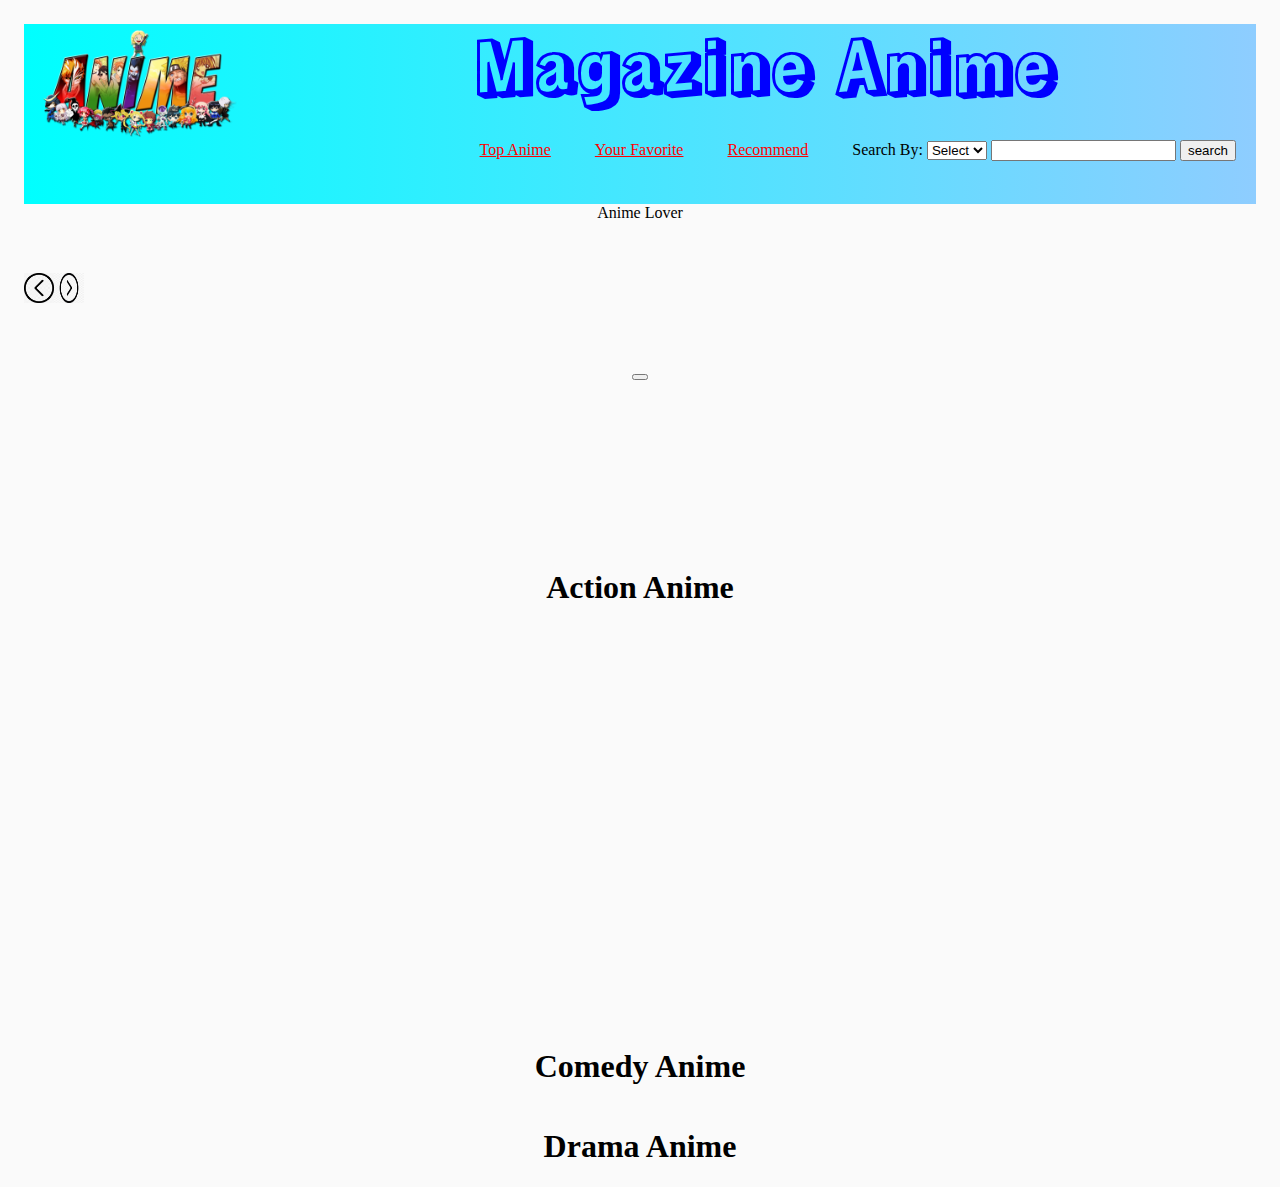
==== index.html @ 2582c002 "fix html and add like button" ====
<html lang="en">
  <head>

    <meta charset="UTF-8" />
    <meta http-equiv="X-UA-Compatible" content="IE=edge" />
    <meta name="viewport" content="width=device-width, initial-scale=1.0" />
    <link rel="stylesheet" href="app.css" />
    <script defer src="main.js"></script>
    <script defer src="search.js"></script>
    <script defer src="randomAnime.js"></script>
    <title>Anime Database</title>

  </head>
  <body>
    <!-- add logo and nav bar -->
      <div class="main">
        
        <header class="web-name">
          <h2>Magazine Anime</h2>
          <link href="https://fonts.googleapis.com/css2?family=Rampart+One" rel="stylesheet">
        </header>
          <nav>

            <div class ="logo">
                <img src="asserts/pngaaa.com-1697352.png">
            </div>

           <div class="nav-links">
              <ul>

                <li><a href="index.html">Top Anime</a></li>
                <li><a href="favorite.html">Your Favorite</a></li>
                <li><a href="recommend.html">Recommend</a></li>

                <li>  
                  <form id='animeSearch'>
                      <label for='animeName'>Search By: </label>
                          <select id='form-dropdown'>
                            <option value='select'>Select</option>
                            <option value='title'>Title</option>
                            <option value='genre'>Genre</option>
                          </select>
                       <input type='text' name='animeName' id='animeInput' />
                       <input type='submit' value='search' id='button'>
                    </form>
                </li>

              </ul>
            </div>
          </nav>
      </div>
    

    <header>Anime Lover</header>

      <!-- anime search results here -->
    </div>

    <!-- Top Anime -->
    <div id='featuredAnime'>
      <!-- images go here -->
      <img id='slideLeft' class='arrow' src="asserts/left.png">
        <div></div>
        <img id='slideRight' class='arrow' src="asserts/right.png">
    </div>
    <!-- Anime Detail -->
    <div id = "anime-detail">
      
      <img class="anime-img"/>
      <h2 class="anime-name"></h2>
      <button></button>
      <h3 class="detail-anime"> 
        <p>
          <span></span>
        </p>
      </h3>
      <h3 class="description">
       
        <p></p>
      </h3>
    </div>




<!-- FOCUS ON THIS -->
    <div id='search-parent'>

      <!-- <div id='searched-anime'></div>  -->
      <div id='searched-container'>
          <img>
          <p></p>
          <h2 id='static-title'></h2>
          <br><br>
          <h3 id='episodes'></h3>
          <h3 id='duration'></h3>
          <h3 id='rating'></h3>
          <div class='genre-div'>
            <p id='genres'></p>
            <ul id='genre-list'>
            </ul>
          </div>
          <a></a>
          <br>
          <div id='button-container'></div>
       </div>
       
    </div>

    <div id='watchList'>
      <h2></h2>
      <img class='hidden'>
    </div>
      <div id='watchlist-container'>
        <img>
        <p></p>
        <h2 id='watchlist-title'></h2>
        <h3 id='episodesWatchlist'></h3>
        <h3 id='durationWatchlist'></h3>
        <h3 id='ratingWatchlist'></h3>
        <div class='genre-div'>
          <p id='genresWatchlist'></p>
          <!-- <ul id='genre-Watchlist'>
          </ul> -->
        </div>
        <a></a>
        <div id='watchlist-button-container'></div>
      <!-- images go here -->
    </div>
    
<!-- FOCUS ON THIS -->





    <!-- This line below display anime -->
    <div class="display-anime">
        <div id="display-waper">
            <h1 id="action-title">Action Anime</h1>
            
            <div id="action-type">
              
              <div></div>
              
            </div>
            <h1 id="comedy-title">Comedy Anime</h1>
            
            <div id="comedy-type">
             
              <div></div>
              
            </div>
            <h1 id="drama-title">Drama Anime</h1>
            
            <div id="drama-type">
              
              <div></div>
              
            </div>
          </div>
    </div>

  </body>
</html>
---- app.css ----
body {
  padding: 1rem;
  text-align: center;
  background-color: #fafafa;
  
  flex-direction: column;
  justify-content: center;
  align-items: center;
}


#featuredAnime {
display: flex;
margin: 1rem 0;
max-width: calc(100vw - 2rem);
min-height: 100px;
align-items: center;

}
#picture-wrapper{
  width: fit-content;
  display: flex;
  flex-wrap: nowrap;
  align-items: center;
  height: 320px;
  
  overflow: hidden;

}
#picture-wrapper img:hover{
  height: 400px;
  width: 400px;
  cursor: pointer;

}




.main{
width: 100%;
height: 20vh;
position: relative;
top: 0px;
overflow: hidden;
background:linear-gradient(to right, cyan, #8ecdff);
}
nav{
width: 80%;
/* position: sticky; */
margin: 10px auto;
z-index: 1;
display: flex;

}
.logo{
flex-basis: 20%;
}
.logo img{
position: absolute;
top: -40px;
left: 16px;
width: 200px;
height: 200x;

}
.nav-links{
position: absolute;
right: 0px;
top: 100px;
flex: 1;
text-align: right;
}
.nav-links ul li{
display: inline-block;
margin: 0 20px;

}
.nav-links ul li a{
color:rgb(255, 0, 0);
border: 3px white;
border-radius: 5px;

}

#button:hover {
background-color: rgb(9, 232, 248);
}
a:hover {
background-color: yellow;
}

select:hover{
background-color:rgb(9, 232, 248);
}
.web-name h2{
position: absolute;
top: -70px;
left: 450px;
font-size: 70px;
font-family: 'Rampart One',cursive;
color: blue;

}


.display-anime {
  display: inline-block;
  margin: 1rem 0;
  max-width: fit-content;
  height: 600px;
  align-items:center;
  
  
  }
 #action-type {
    width: fit-content;
    display: block;
    flex-wrap:wrap;
    align-items: flex-start;
    height: 400px;
    
    overflow: auto;
  
  }
  #action-type img:hover{
    height: 350px;
    width: 250px;
    cursor: pointer;
  }

  #comedy-type {
    width: fit-content;
    display: inline-block;
    flex-wrap: nowrap;
    align-items: flex-start;
    max-height: 355px;
    
     overflow: hidden
  
  }
  #comedy-type img:hover{
    height: 350px;
    width: 250px;
    cursor: pointer;
  }
  #drama-type {
    width: fit-content;
    display: flex;
    flex-wrap: nowrap;
    
    align-items:flex-start;
    max-height: 350;
    
    overflow: hidden;
  
  }
  #drama-type img:hover{
    height: 350px;
    width: 250px;
    cursor: pointer;
  }
  
  .arrow{
    width: 30px;
    height: 30px;
    cursor: pointer;
    transition: 0.3s;
    
   
  }
  .arrow:hover{
    opacity: .5;
    width: 40px;
    height: 40px;
    
  }
  .like-bttn {
    color: red;
    font-size: larger;
    margin-right: 10px;
    margin-left: 10px;
    margin-bottom: 5px;
   
    left: 40px
  }
  
  .like-bttn:hover {
    color: rgb(241, 236, 236);
    background-color: red;
  }
  /* CSS ADDED BY ROGER */
  #searched-anime {
    width: 40%;
    float: left;
    padding: 45px;
    text-align: right;
    height: 35%;
    overflow: scroll;
  }

  img.searched-image {
    float: left;
  }
  
  p#search-description {
    text-align: left;
    float: left;
    
  }
  
  .decorate-container {
    width: 40%;
    height: 35%;
    overflow: scroll;
    /* float: left; */
    padding: 45px;
    border: 2px solid rgb(255, 0, 204);
    color: ghostwhite;
    border-radius: 25px;
    background: #fc9f4dee;
    box-shadow: 10px 10px 5px grey;
  }

.hidden {
    display: none;
  } 

div.genre-div {
  text-align: left;
  width: fit-content;
}
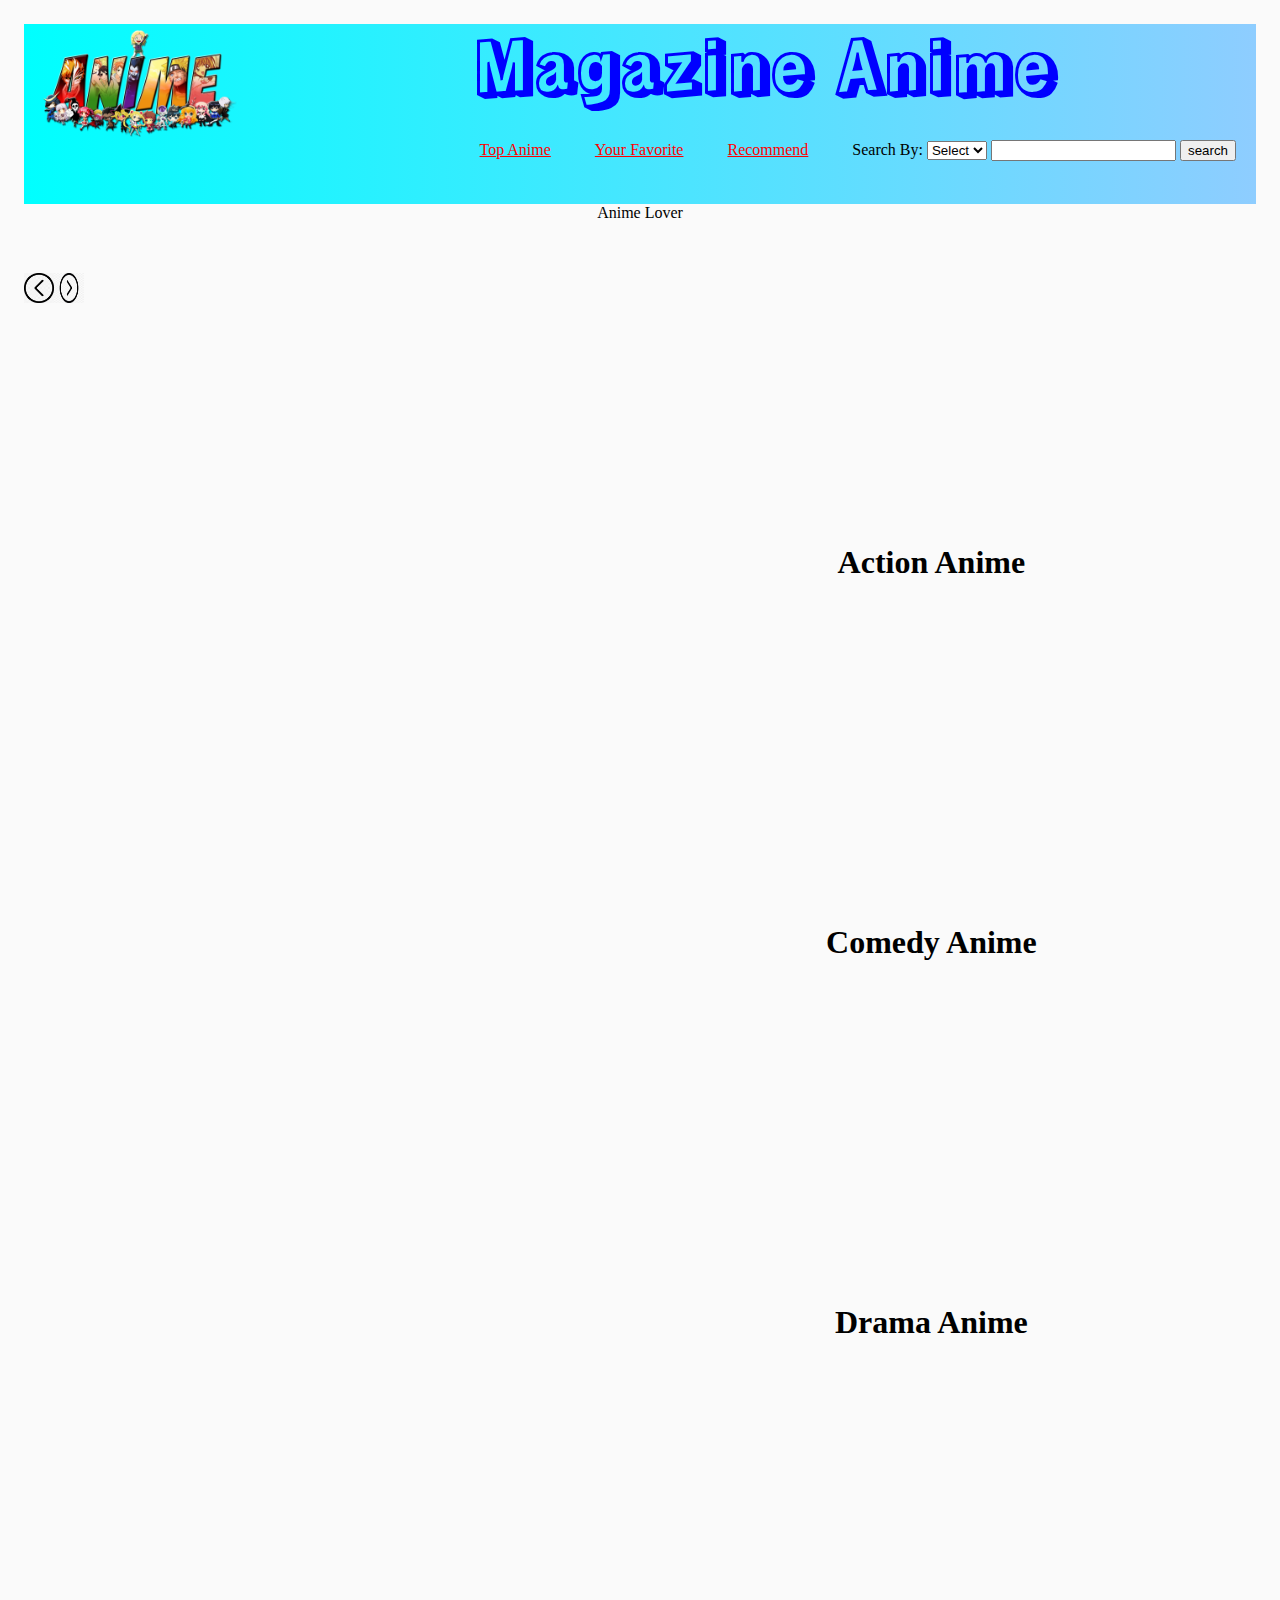
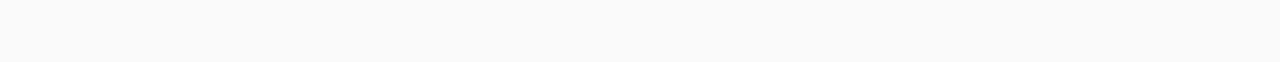
==== commit b2b81110: "recommiting" ====
--- a/index.html
+++ b/index.html
@@ -66,10 +66,8 @@
     </div>
     <!-- Anime Detail -->
     <div id = "anime-detail">
-      
       <img class="anime-img"/>
       <h2 class="anime-name"></h2>
-      <button></button>
       <h3 class="detail-anime"> 
         <p>
           <span></span>
@@ -87,7 +85,7 @@
 <!-- FOCUS ON THIS -->
     <div id='search-parent'>
 
-      <!-- <div id='searched-anime'></div>  -->
+      <div id='searched-anime'></div> 
       <div id='searched-container'>
           <img>
           <p></p>
--- a/app.css
+++ b/app.css
@@ -104,11 +104,13 @@
 }
 
 
+
+
 .display-anime {
   display: inline-block;
   margin: 1rem 0;
   max-width: fit-content;
-  height: 600px;
+  max-height: 300px;
   align-items:center;
   
   
@@ -118,7 +120,7 @@
     display: block;
     flex-wrap:wrap;
     align-items: flex-start;
-    height: 400px;
+    height: 300px;
     
     overflow: auto;
   
@@ -131,12 +133,12 @@
 
   #comedy-type {
     width: fit-content;
-    display: inline-block;
+    display: flex;
     flex-wrap: nowrap;
     align-items: flex-start;
-    max-height: 355px;
-    
-     overflow: hidden
+    height: 300px;
+    
+    overflow: auto;
   
   }
   #comedy-type img:hover{
@@ -150,9 +152,9 @@
     flex-wrap: nowrap;
     
     align-items:flex-start;
-    max-height: 350;
-    
-    overflow: hidden;
+    height: 300px;
+    
+    overflow-x: hidden;
   
   }
   #drama-type img:hover{
@@ -189,6 +191,7 @@
     color: rgb(241, 236, 236);
     background-color: red;
   }
+
   /* CSS ADDED BY ROGER */
   #searched-anime {
     width: 40%;
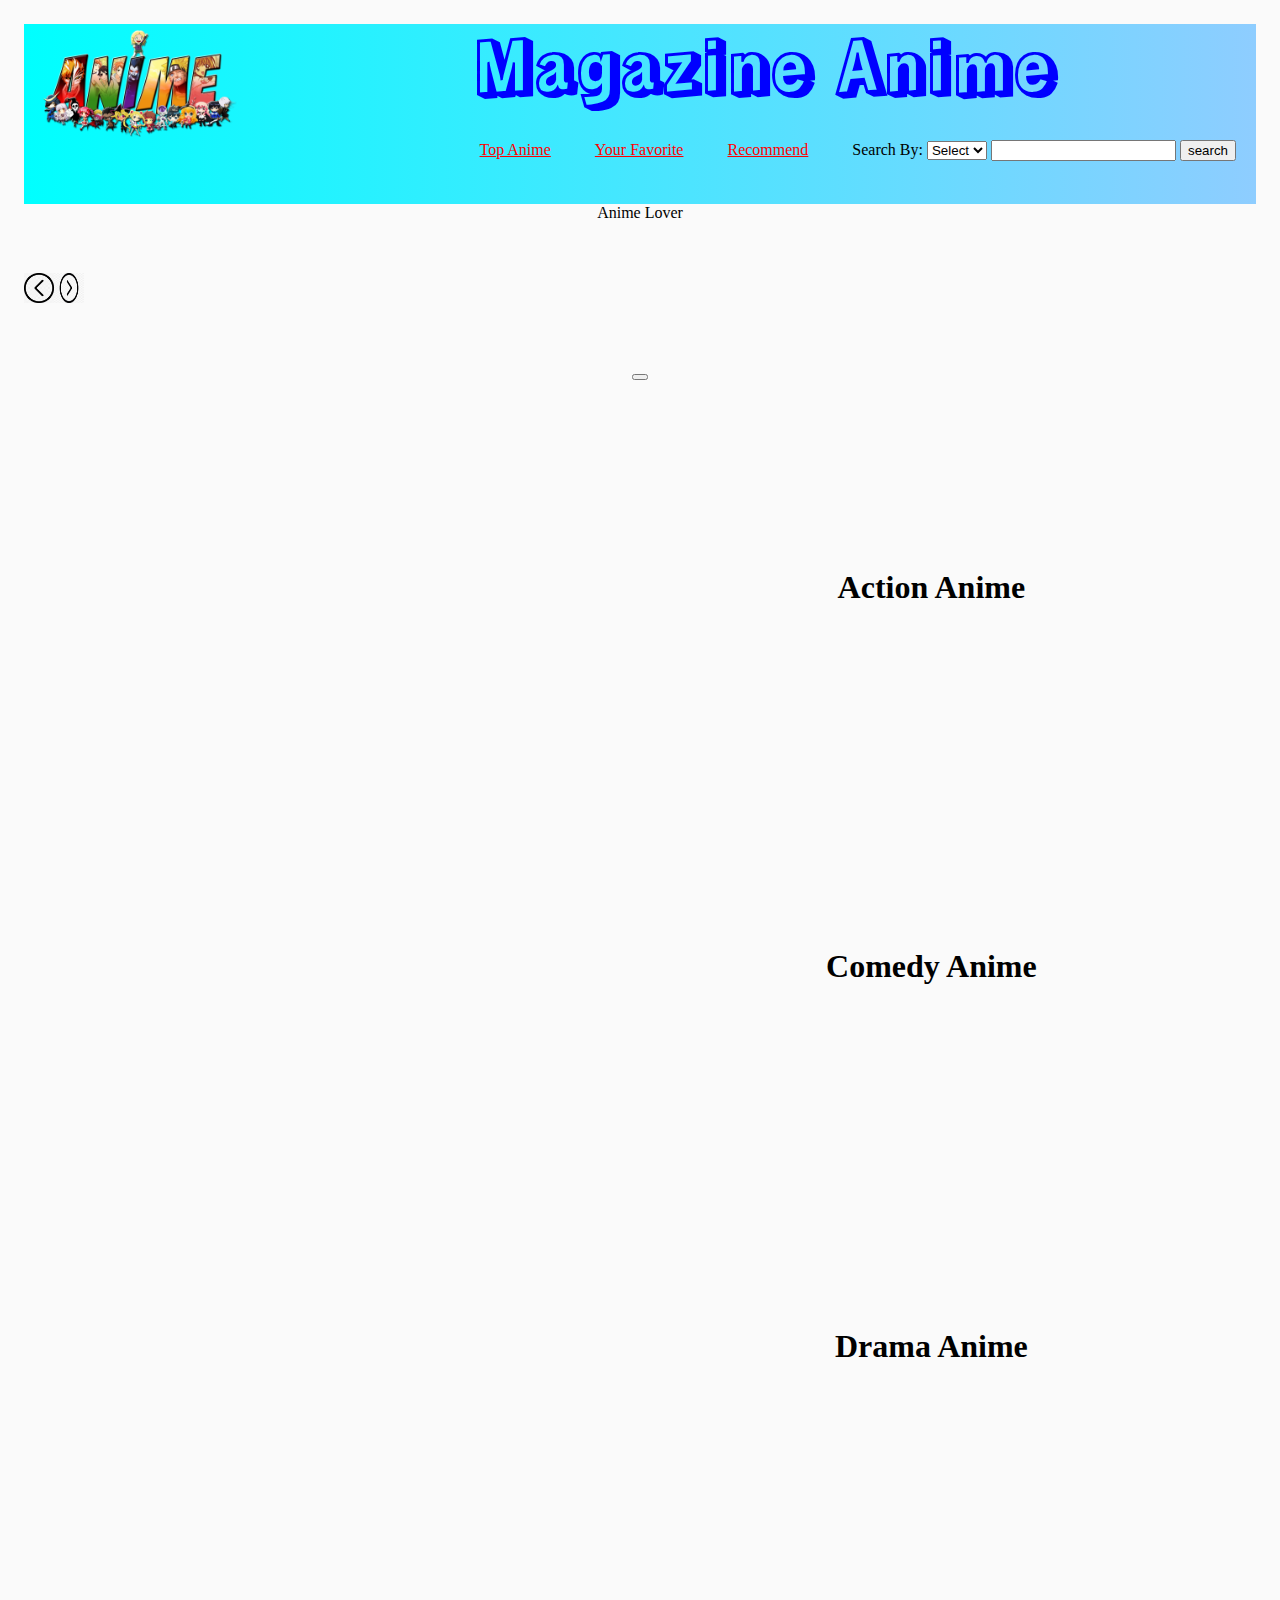
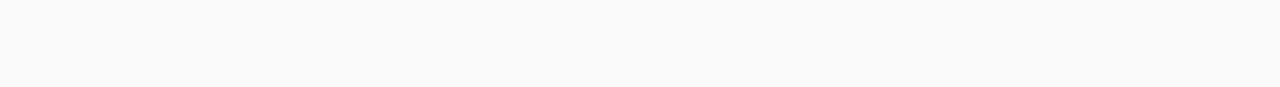
==== commit 9e3f2af6: "add minor function" ====
--- a/index.html
+++ b/index.html
@@ -8,7 +8,7 @@
     <link rel="stylesheet" href="app.css" />
     <script defer src="main.js"></script>
     <script defer src="search.js"></script>
-    <script defer src="randomAnime.js"></script>
+    <!-- <script defer src="randomAnime.js"></script> -->
     <title>Anime Database</title>
 
   </head>
@@ -68,6 +68,7 @@
     <div id = "anime-detail">
       <img class="anime-img"/>
       <h2 class="anime-name"></h2>
+      <button></button>
       <h3 class="detail-anime"> 
         <p>
           <span></span>
@@ -108,7 +109,7 @@
 
     <div id='watchList'>
       <h2></h2>
-      <img class='hidden'>
+      
     </div>
       <div id='watchlist-container'>
         <img>
--- a/app.css
+++ b/app.css
@@ -177,17 +177,17 @@
     height: 40px;
     
   }
-  .like-bttn {
+  .addWatchList {
     color: red;
     font-size: larger;
     margin-right: 10px;
     margin-left: 10px;
     margin-bottom: 5px;
-   
-    left: 40px
-  }
-  
-  .like-bttn:hover {
+    position: center;
+    
+  }
+  
+  .addWatchList:hover {
     color: rgb(241, 236, 236);
     background-color: red;
   }
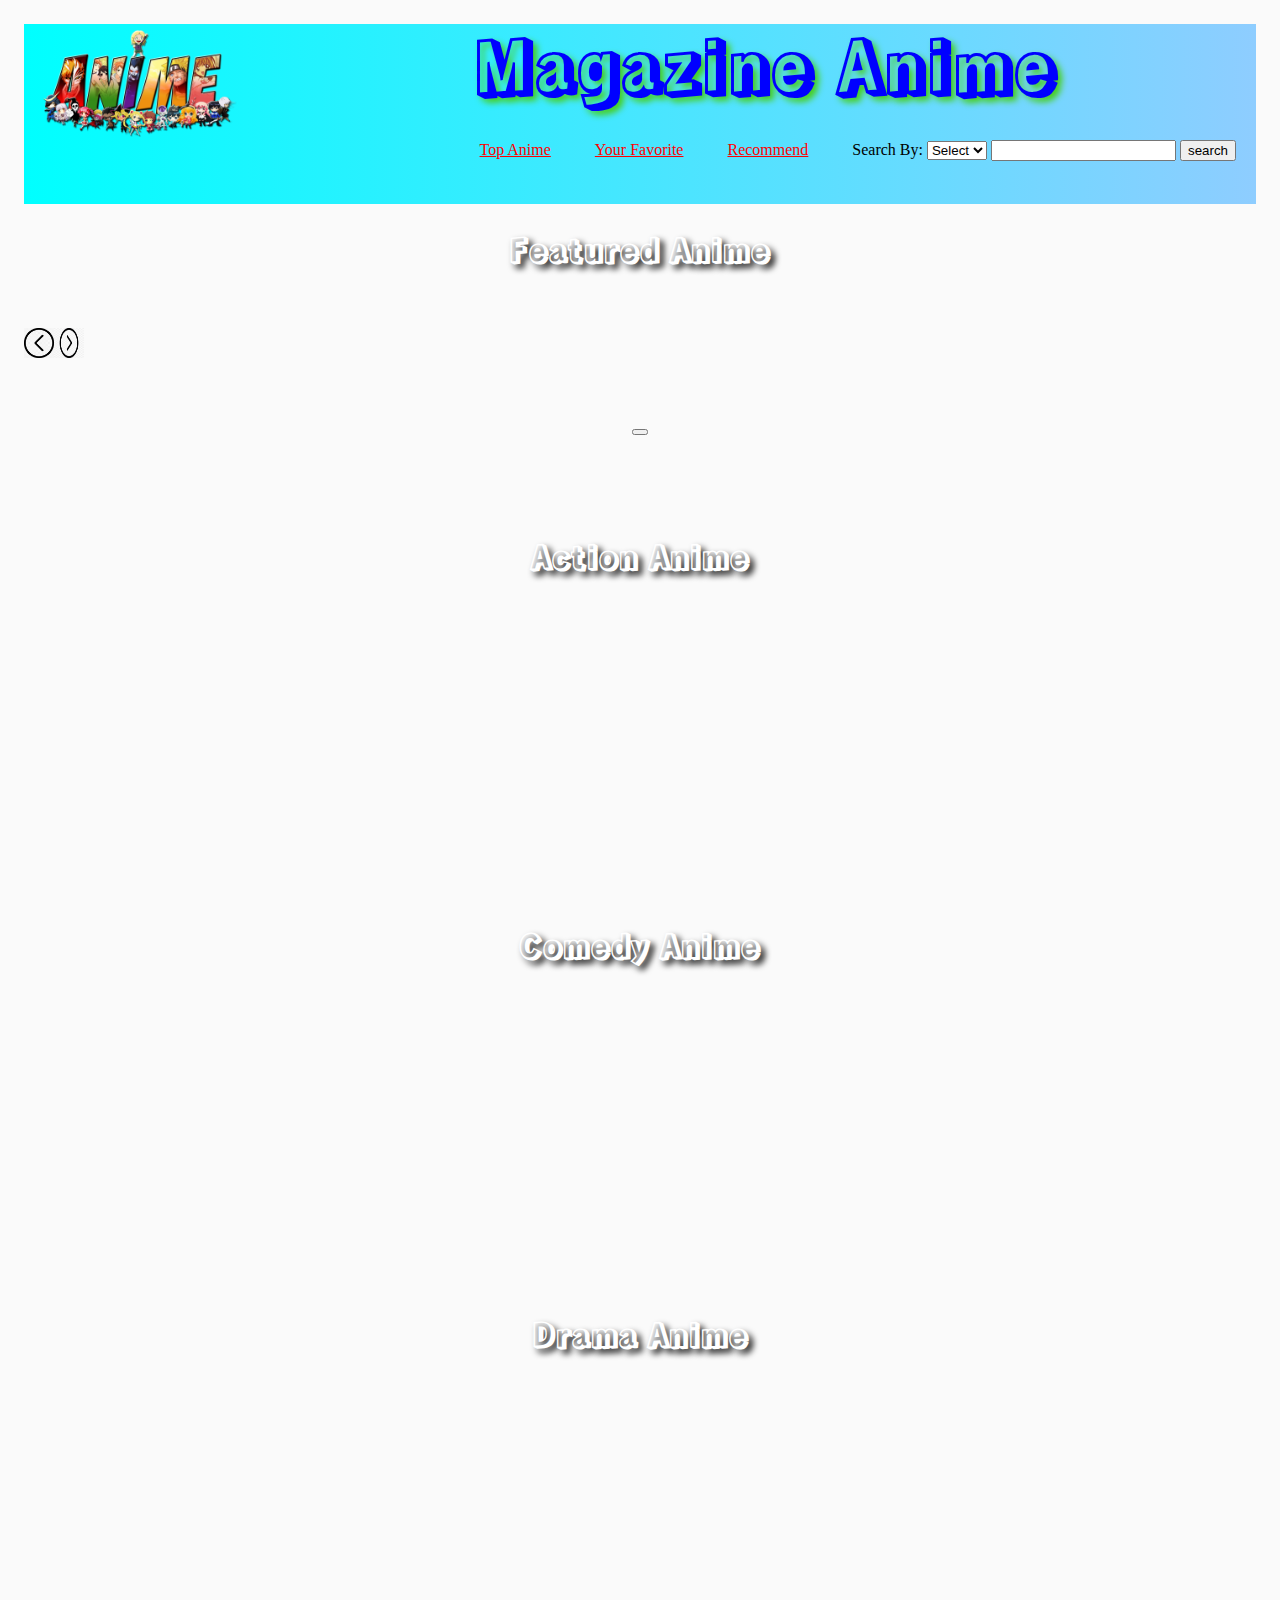
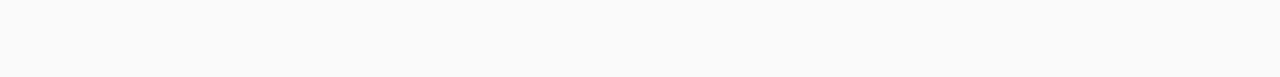
==== commit d554d513: "updated css, etc." ====
--- a/index.html
+++ b/index.html
@@ -52,7 +52,7 @@
       </div>
     
 
-    <header>Anime Lover</header>
+    <h1>Featured Anime</h1>
 
       <!-- anime search results here -->
     </div>
@@ -84,7 +84,7 @@
 
 
 <!-- FOCUS ON THIS -->
-    <div id='search-parent'>
+    <div id='search-parent' class='hidden'>
 
       <div id='searched-anime'></div> 
       <div id='searched-container'>
@@ -101,7 +101,7 @@
             </ul>
           </div>
           <a></a>
-          <br>
+          <br><br>
           <div id='button-container'></div>
        </div>
        
@@ -109,12 +109,16 @@
 
     <div id='watchList'>
       <h2></h2>
-      
+      <h1></h1>
+        <div class="watchlist-container">
+          <h2></h2>
+        </div>
     </div>
-      <div id='watchlist-container'>
+      <div id='watchlist-container' class='hidden'>
         <img>
+        
+        <h2 id='watchlist-title'></h2>
         <p></p>
-        <h2 id='watchlist-title'></h2>
         <h3 id='episodesWatchlist'></h3>
         <h3 id='durationWatchlist'></h3>
         <h3 id='ratingWatchlist'></h3>
@@ -124,6 +128,7 @@
           </ul> -->
         </div>
         <a></a>
+        <br><br>
         <div id='watchlist-button-container'></div>
       <!-- images go here -->
     </div>
--- a/app.css
+++ b/app.css
@@ -148,13 +148,13 @@
   }
   #drama-type {
     width: fit-content;
-    display: flex;
+    display:list-item;
     flex-wrap: nowrap;
     
     align-items:flex-start;
     height: 300px;
     
-    overflow-x: hidden;
+    overflow: auto;
   
   }
   #drama-type img:hover{
@@ -214,11 +214,13 @@
   
   .decorate-container {
     width: 40%;
+    font-family: Arial, Helvetica, sans-serif;
+
     height: 35%;
     overflow: scroll;
     /* float: left; */
     padding: 45px;
-    border: 2px solid rgb(255, 0, 204);
+    border: 2px solid #f95700fc;
     color: ghostwhite;
     border-radius: 25px;
     background: #fc9f4dee;
@@ -232,5 +234,103 @@
 div.genre-div {
   text-align: left;
   width: fit-content;
-}
-
+  color: #f95700fc;
+}
+div.genre-div #genresWatchlist {
+  color: #f95700fc;
+
+}
+
+.watchlist-container img {
+  padding: 5px;
+} 
+
+ div.watchlist-container {
+  width: 95%;
+  overflow: auto;
+  white-space: nowrap;
+  margin: auto;
+  padding: 10px;
+}
+
+div#watchlist-container {
+  width: 50%;
+  margin: auto;
+  border: 2px solid #f95700fc;
+  border-radius: 25px;
+  box-shadow: 10px 10px 5px grey;
+  color: white;
+  background-color: #fc9f4dee;
+  height: 20%;
+  overflow: scroll;
+  font-family: Arial, Helvetica, sans-serif;
+  text-align: justify;
+  padding: 50px;
+}
+
+#watchlist h1 {
+  width: 50%;
+  margin: auto;
+}
+
+div#watchlist-container h3,
+#searched-container h3 {
+  color: #f95700fc;
+}
+
+#searched-container div.genre-div #genres
+ {
+  padding: 10px;
+}
+
+div#searched-anime h3:hover {
+  color:#f95700fc;
+  text-shadow: 0 0 3px #fc9f4dee;
+}
+
+div#searched-anime h3 {
+  color: #fc9f4dee;
+  font-family: Arial, Helvetica, sans-serif;
+
+}
+
+#button-container button,
+#watchlist-button-container button {
+  background-color: #fc9f4dee;
+  border: 2px solid #f95700fc;
+  border-radius: 7px;
+  color: white;
+  font-family: Arial, Helvetica, sans-serif;
+}
+#button-container button:hover,
+#watchlist-button-container button:hover {
+  background-color: #f95700fc;
+}
+
+
+
+#watchlist-container a,
+#searched-container a {
+  color: #f95700fc;
+  font-family: Arial, Helvetica, sans-serif;
+}
+
+#watchlist-container a:hover,
+#searched-container a:hover {
+  color:#f95700fc;
+  text-shadow: 0 0 3px #f95700fc;
+}
+
+
+ header {
+  color: rgb(9, 136, 14);
+  text-shadow: 4px 4px 6px rgb(71, 206, 26);
+  font-family: 'Rampart One';
+
+}
+
+h1 {
+  color: white;
+  text-shadow: 4px 4px 6px black;
+  font-family: 'Rampart One';
+}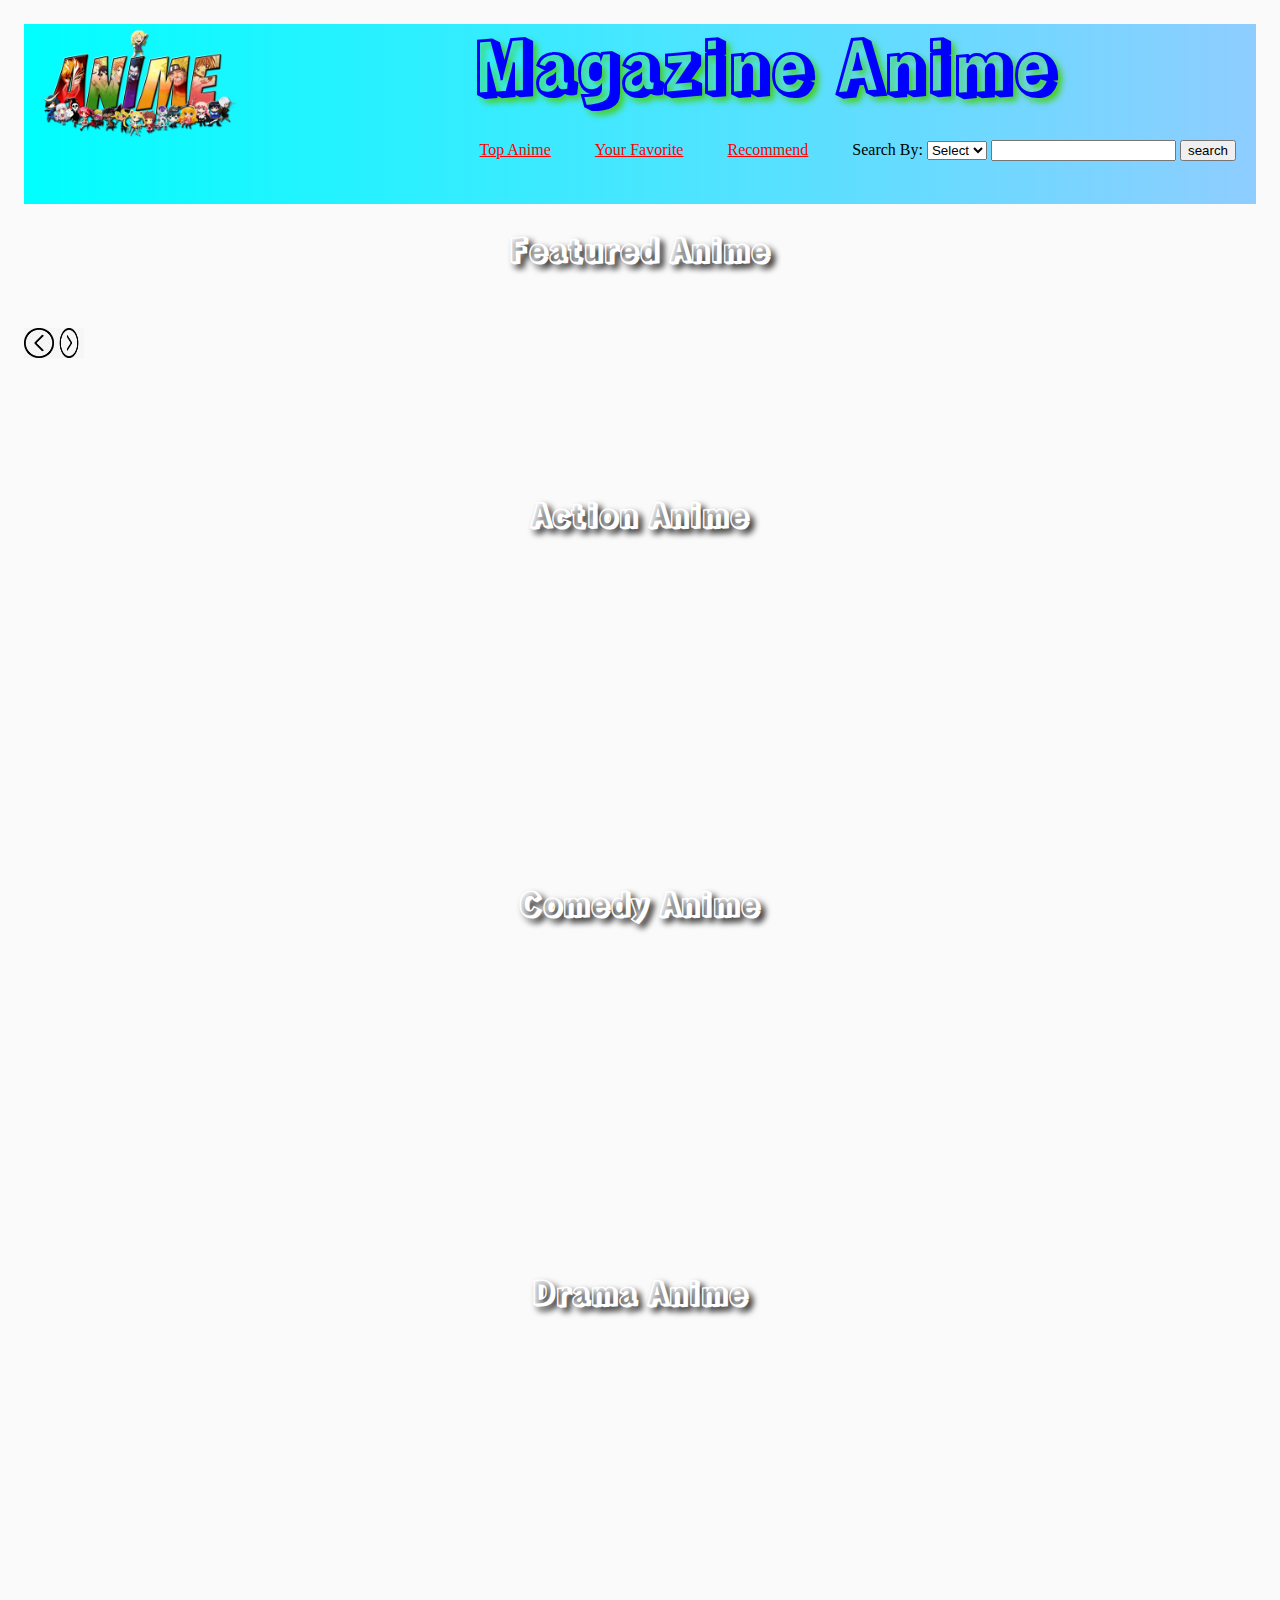
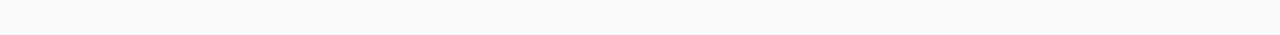
==== commit 0afd83a6: "more css" ====
--- a/index.html
+++ b/index.html
@@ -65,7 +65,8 @@
         <img id='slideRight' class='arrow' src="asserts/right.png">
     </div>
     <!-- Anime Detail -->
-    <div id = "anime-detail">
+    <div id='anime-detail-container'>
+    <div id = "anime-detail" class='hidden'>
       <img class="anime-img"/>
       <h2 class="anime-name"></h2>
       <button></button>
@@ -79,6 +80,7 @@
         <p></p>
       </h3>
     </div>
+  </div>
 
 
 
--- a/app.css
+++ b/app.css
@@ -244,6 +244,9 @@
 .watchlist-container img {
   padding: 5px;
 } 
+.watchlist-container img:hover {
+  border: 2px solid rgb(9, 232, 248);
+} 
 
  div.watchlist-container {
   width: 95%;
@@ -333,4 +336,40 @@
   color: white;
   text-shadow: 4px 4px 6px black;
   font-family: 'Rampart One';
-}+}
+
+
+#anime-detail {
+  width: 50%;
+  margin: auto;
+  font-family: Arial, Helvetica, sans-serif;
+  /* text-align: justify; */
+  background-color: rgb(9, 232, 248);
+  border: 2px solid blue;
+  border-radius: 25px;
+  box-shadow: 10px 10px 5px grey;
+  padding: 50px;
+  height: 45%;
+  overflow: scroll;
+  color: white;
+}
+
+#anime-detail button {
+  background-color: rgb(9, 232, 248);
+  border: 2px solid blue;
+  border-radius: 7px;
+  color: blue;
+  font-family: Arial, Helvetica, sans-serif;
+}
+#anime-detail button:hover {
+  background-color: blue;
+  color: white;
+}
+
+#anime-detail h3 {
+  color: blue;
+  font-style: normal;
+}
+
+#anime-detail h2 {
+  text-shadow: 2px 2px 4px #000000;}
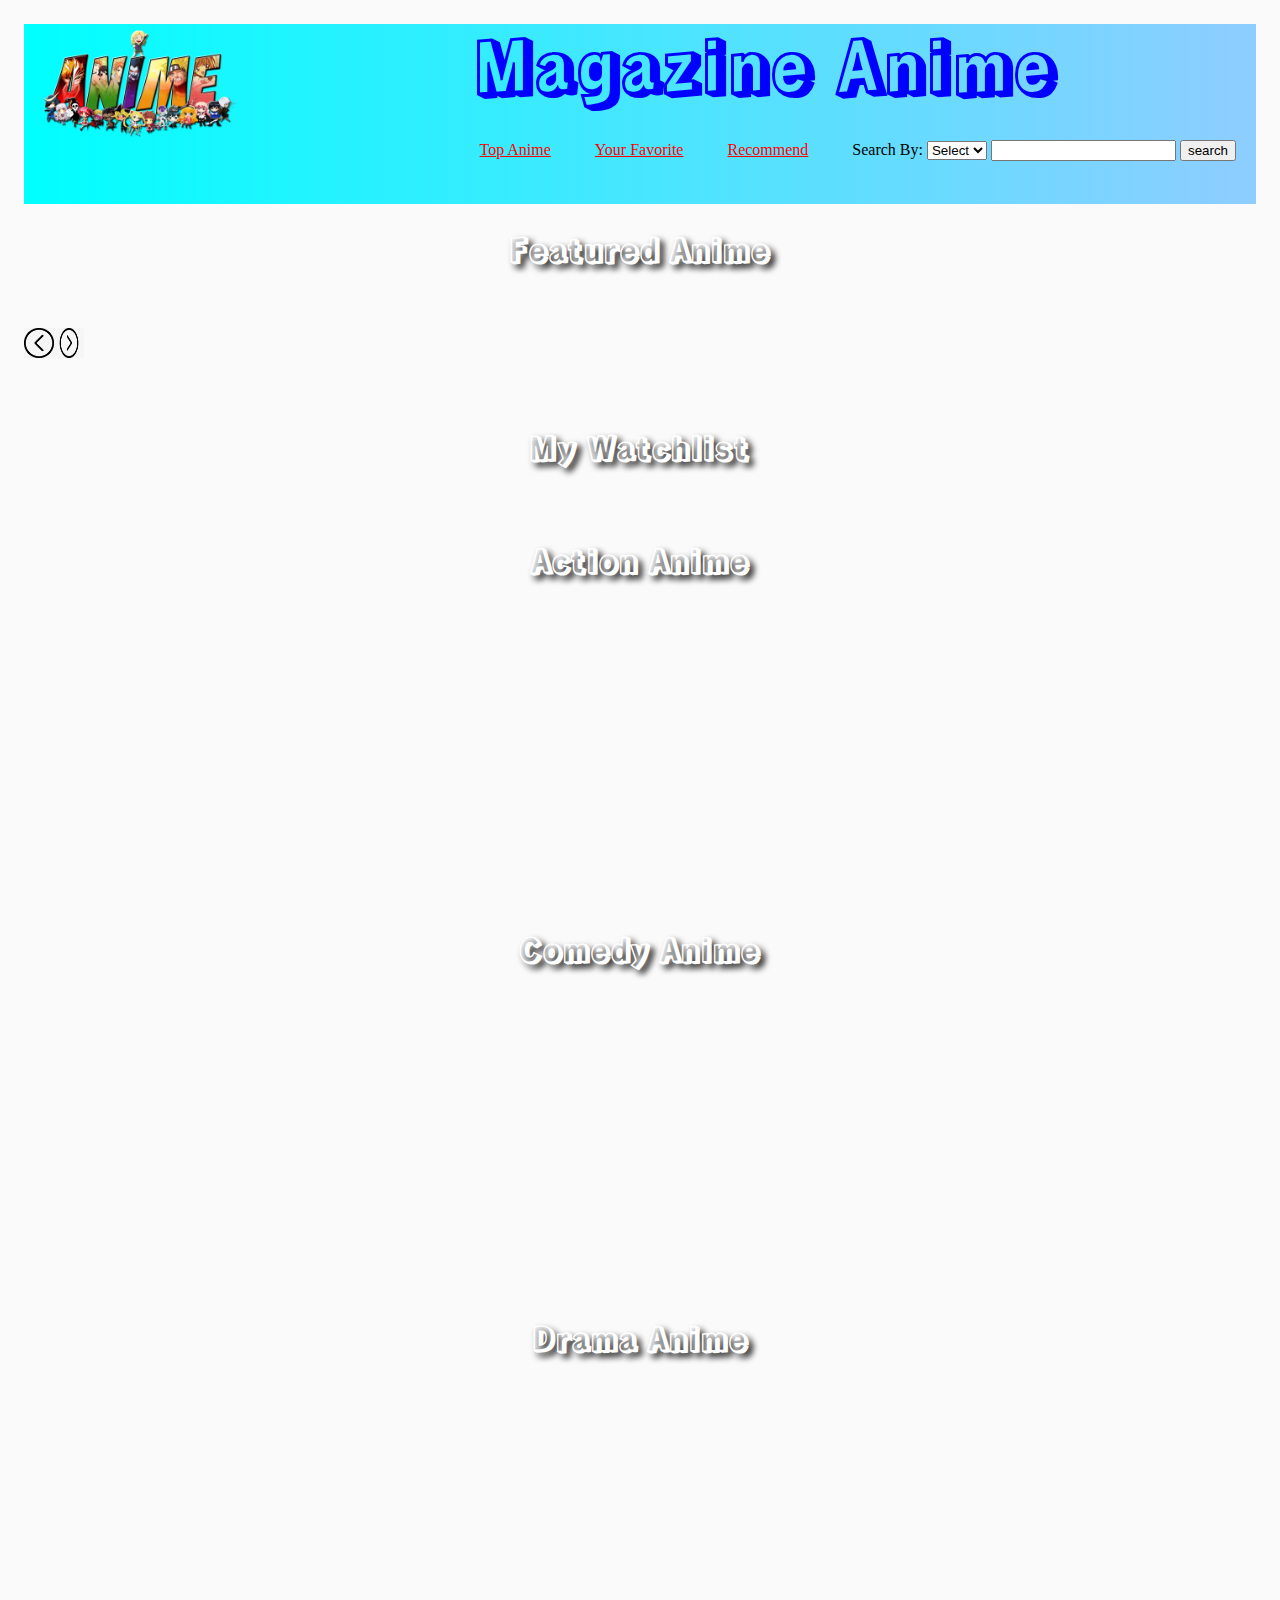
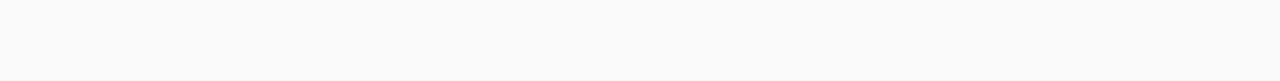
==== commit f5e93967: "editing css, etc." ====
--- a/index.html
+++ b/index.html
@@ -111,8 +111,9 @@
 
     <div id='watchList'>
       <h2></h2>
-      <h1></h1>
+     <h1></h1>
         <div class="watchlist-container">
+          <h1>My Watchlist</h1>
           <h2></h2>
         </div>
     </div>
--- a/app.css
+++ b/app.css
@@ -264,7 +264,7 @@
   box-shadow: 10px 10px 5px grey;
   color: white;
   background-color: #fc9f4dee;
-  height: 20%;
+  height: 35%;
   overflow: scroll;
   font-family: Arial, Helvetica, sans-serif;
   text-align: justify;
@@ -325,12 +325,7 @@
 }
 
 
- header {
-  color: rgb(9, 136, 14);
-  text-shadow: 4px 4px 6px rgb(71, 206, 26);
-  font-family: 'Rampart One';
-
-}
+
 
 h1 {
   color: white;
@@ -373,3 +368,12 @@
 
 #anime-detail h2 {
   text-shadow: 2px 2px 4px #000000;}
+
+#watchlist-title-div {
+  width: 50%;
+  margin: auto;
+
+}
+/* 
+#searched-parent{
+} */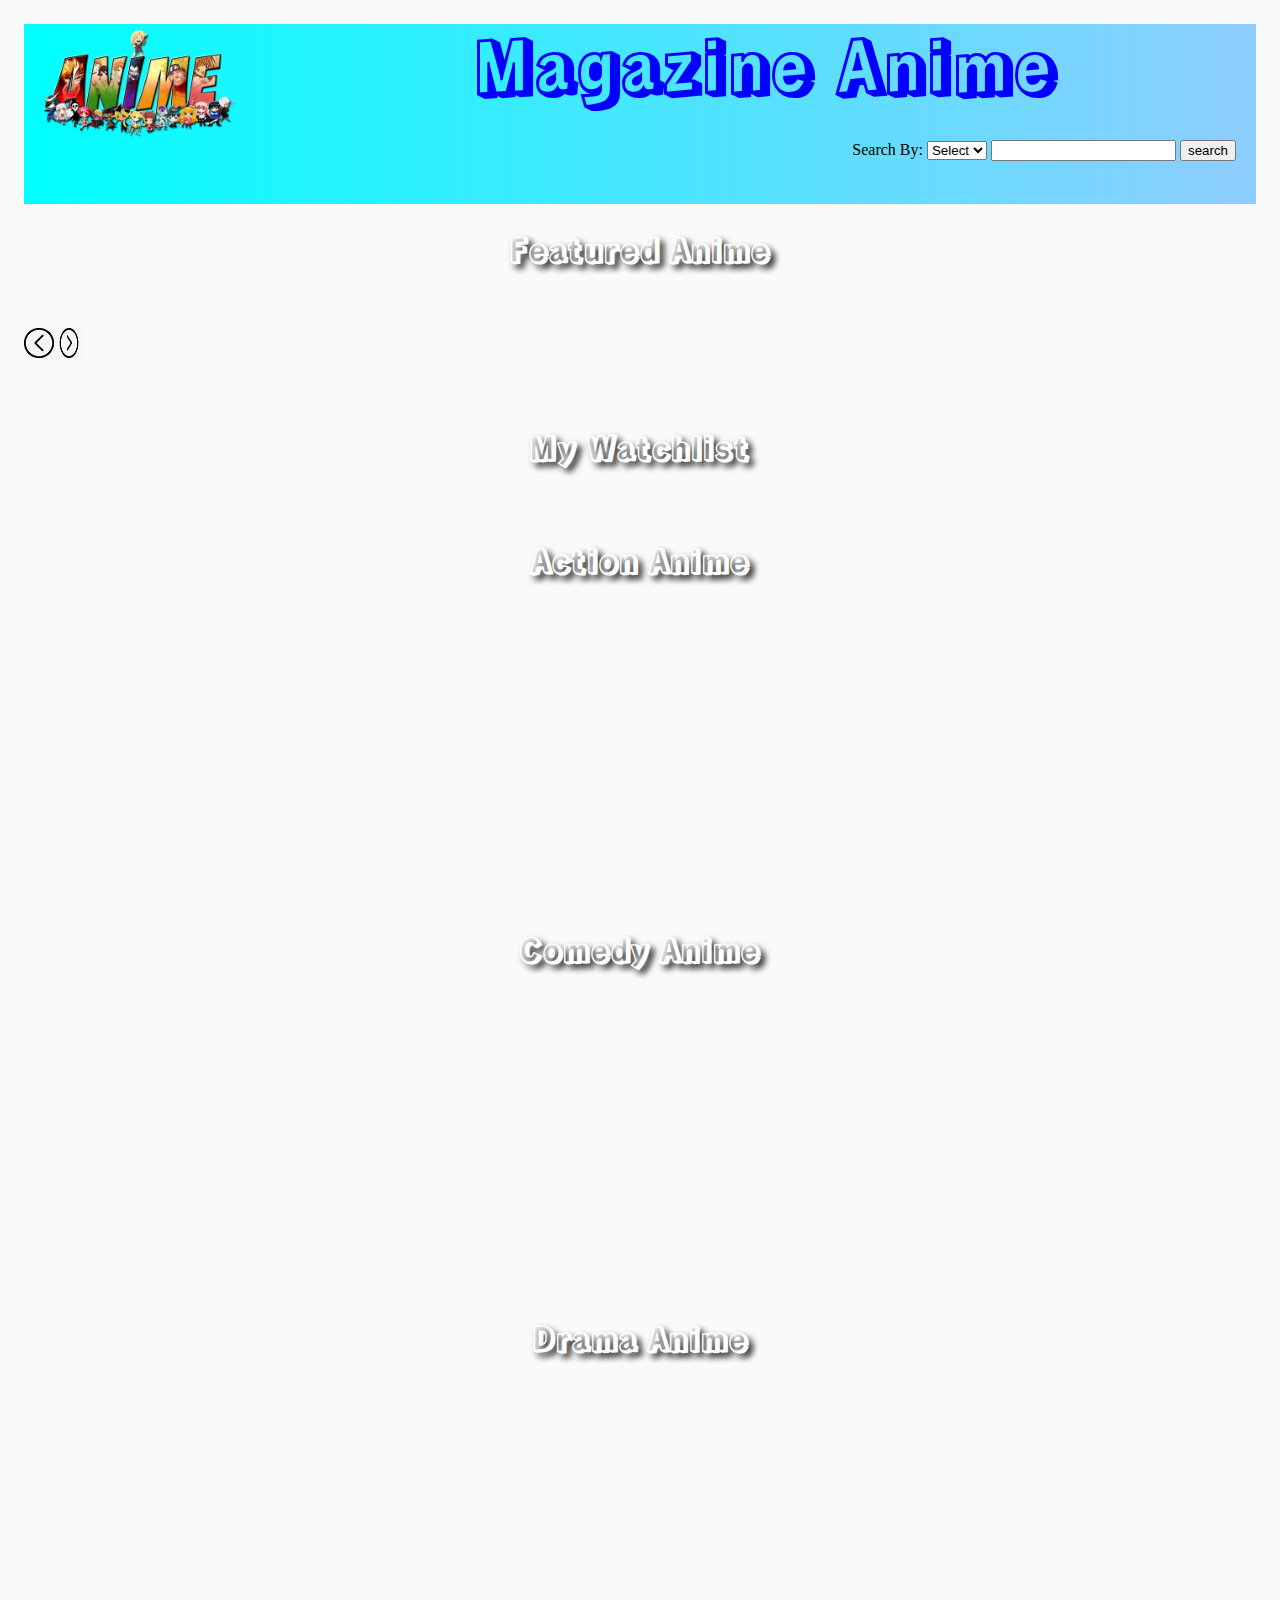
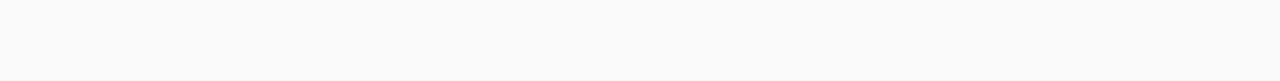
==== commit d4a2abf9: "deleting html" ====
--- a/index.html
+++ b/index.html
@@ -29,9 +29,9 @@
            <div class="nav-links">
               <ul>
 
-                <li><a href="index.html">Top Anime</a></li>
+                <!-- <li><a href="index.html">Top Anime</a></li>
                 <li><a href="favorite.html">Your Favorite</a></li>
-                <li><a href="recommend.html">Recommend</a></li>
+                <li><a href="recommend.html">Recommend</a></li> -->
 
                 <li>  
                   <form id='animeSearch'>
